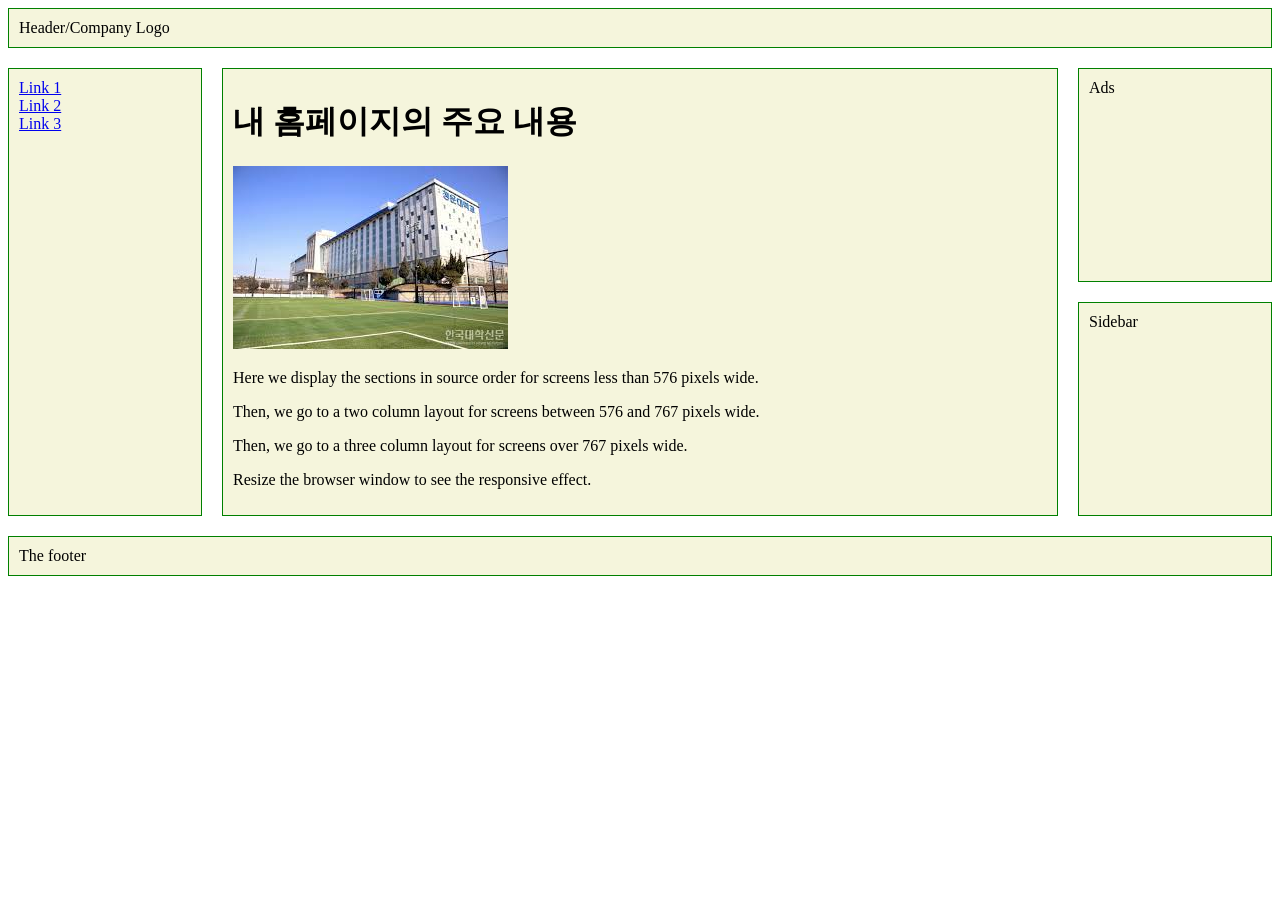
==== index.html @ 65faa6d1 "메인 홈페이지 업로드" ====
<!DOCTYPE html>
<html>
<head>
<title>Page Title</title>
<meta charset="UTF-8">
<meta name="viewport" content="width=device-width, initial-scale=1">
<style>
* {
  box-sizing: border-box;
}

.container {
  display: grid;
  grid-template-columns: repeat(12, [col-start] 1fr);
  gap: 20px;
}

nav ul {
  list-style: none;
  margin: 0;
  padding: 0;
}

/* Mobile first */
.container > * {
  border: 1px solid green;
  background-color: beige;
  padding: 10px;
  grid-column: col-start / span 12;
}

@media (min-width: 576px) {
  .sidebar {
    grid-column: col-start / span 3;
    grid-row: 3;
  }
  .ads {
    grid-column: col-start / span 3;
  }
  .content, .footer {
    grid-column: col-start 4 / span 9;
  }
  nav ul {
    display: flex;
    justify-content: space-between;
  }
}

@media (min-width: 768px) {
  .nav {
    grid-column: col-start / span 2;
    grid-row: 2 / 4;
  }
  .content {
    grid-column: col-start 3 / span 8;
    grid-row: 2 / 4;
  }
  .sidebar {
    grid-column: col-start 11 / span 2;
  }
  .ads {
    grid-column: col-start 11 / span 2;
  }
  .footer {
    grid-column: col-start / span 12;
  }
  nav ul {
    flex-direction: column;
  }
}
</style>
</head>
<body>

<div class="container">
  <header class="head">Header/Company Logo</header>
  <nav class="nav">
    <ul>
      <li><a href="#">Link 1</a></li>
      <li><a href="#">Link 2</a></li>
      <li><a href="#">Link 3</a></li>
    </ul>
  </nav>
  <div class="content">
    <h1>내 홈페이지의 주요 내용</h1>
    <img src="./img/cwu.jpg" alt=""><br>
    <p>Here we display the sections in source order for screens less than 576 pixels wide.</p>
    <p>Then, we go to a two column layout for screens between 576 and 767 pixels wide.</p>
    <p>Then, we go to a three column layout for screens over 767 pixels wide.</p>
    <p>Resize the browser window to see the responsive effect.</p>
  </div>
  <div class="sidebar">Sidebar</div>
  <div class="ads">Ads</div>
  <footer class="footer">The footer</footer>
</div>

</body>
</html>
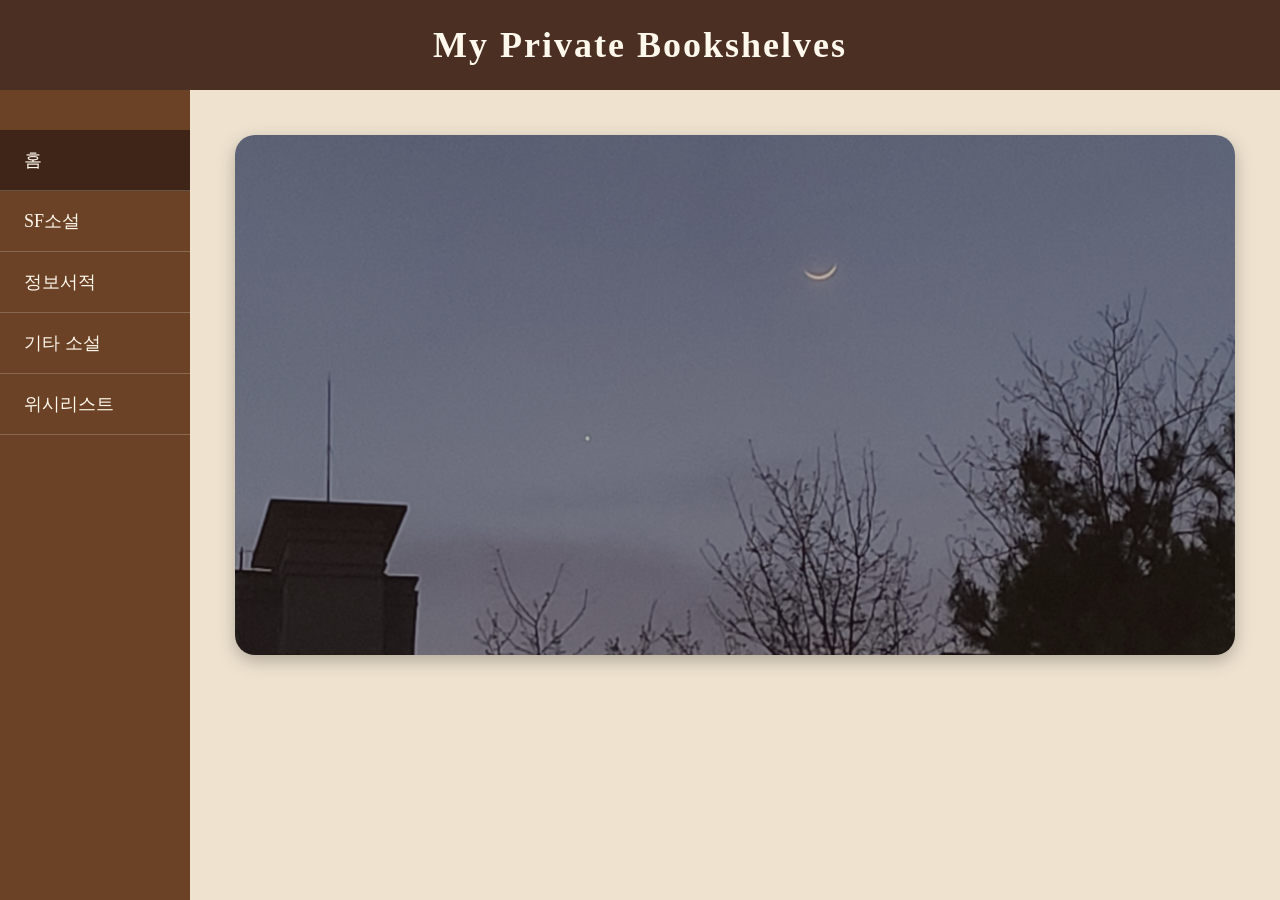
==== commit fe1273a3: "Add files via upload" ====
--- a/index.html
+++ b/index.html
@@ -1,98 +1,30 @@
 <!DOCTYPE html>
-<html>
+<html lang="ko">
 <head>
-<title>Page Title</title>
-<meta charset="UTF-8">
-<meta name="viewport" content="width=device-width, initial-scale=1">
-<style>
-* {
-  box-sizing: border-box;
-}
-
-.container {
-  display: grid;
-  grid-template-columns: repeat(12, [col-start] 1fr);
-  gap: 20px;
-}
-
-nav ul {
-  list-style: none;
-  margin: 0;
-  padding: 0;
-}
-
-/* Mobile first */
-.container > * {
-  border: 1px solid green;
-  background-color: beige;
-  padding: 10px;
-  grid-column: col-start / span 12;
-}
-
-@media (min-width: 576px) {
-  .sidebar {
-    grid-column: col-start / span 3;
-    grid-row: 3;
-  }
-  .ads {
-    grid-column: col-start / span 3;
-  }
-  .content, .footer {
-    grid-column: col-start 4 / span 9;
-  }
-  nav ul {
-    display: flex;
-    justify-content: space-between;
-  }
-}
-
-@media (min-width: 768px) {
-  .nav {
-    grid-column: col-start / span 2;
-    grid-row: 2 / 4;
-  }
-  .content {
-    grid-column: col-start 3 / span 8;
-    grid-row: 2 / 4;
-  }
-  .sidebar {
-    grid-column: col-start 11 / span 2;
-  }
-  .ads {
-    grid-column: col-start 11 / span 2;
-  }
-  .footer {
-    grid-column: col-start / span 12;
-  }
-  nav ul {
-    flex-direction: column;
-  }
-}
-</style>
+  <meta charset="UTF-8">
+  <title>My Private Bookshelves</title>
+  <link rel="stylesheet" href="css/style.css">
 </head>
 <body>
 
-<div class="container">
-  <header class="head">Header/Company Logo</header>
-  <nav class="nav">
-    <ul>
-      <li><a href="#">Link 1</a></li>
-      <li><a href="#">Link 2</a></li>
-      <li><a href="#">Link 3</a></li>
-    </ul>
-  </nav>
-  <div class="content">
-    <h1>내 홈페이지의 주요 내용</h1>
-    <img src="./img/cwu.jpg" alt=""><br>
-    <p>Here we display the sections in source order for screens less than 576 pixels wide.</p>
-    <p>Then, we go to a two column layout for screens between 576 and 767 pixels wide.</p>
-    <p>Then, we go to a three column layout for screens over 767 pixels wide.</p>
-    <p>Resize the browser window to see the responsive effect.</p>
+  <header class="title-bar">
+    <h1>My Private Bookshelves</h1>
+  </header>
+
+  <div class="layout">
+    <nav class="sidebar">
+      <a href="index.html" class="active">홈</a>
+      <a href="sf.html">SF소설</a>
+      <a href="informa.html">정보서적</a>
+      <a href="otherNovel.html">기타 소설</a>
+      <a href="wishlist.html">위시리스트</a>
+    </nav>
+
+    <main class="content">
+      <section class="home-box">
+      </section>
+    </main>
   </div>
-  <div class="sidebar">Sidebar</div>
-  <div class="ads">Ads</div>
-  <footer class="footer">The footer</footer>
-</div>
 
 </body>
 </html>
--- a/css/style.css
+++ b/css/style.css
@@ -0,0 +1,169 @@
+* {
+  box-sizing: border-box;
+}
+
+body {
+  margin: 0;
+  font-family: Georgia, "Times New Roman", serif;
+  background-color: #efe3d0;
+  color: #3b2a1f;
+}
+
+/* 상단 타이틀바 */
+.title-bar {
+  height: 90px;
+  background-color: #4b2f22;
+  color: #fff8ed;
+  display: flex;
+  align-items: center;
+  justify-content: center;
+  letter-spacing: 2px;
+}
+
+.title-bar h1 {
+  margin: 0;
+  font-size: 36px;
+}
+
+/* 전체 레이아웃 */
+.layout {
+  display: flex;
+  min-height: calc(100vh - 90px);
+}
+
+/* 왼쪽 메뉴바 */
+.sidebar {
+  width: 190px;
+  background-color: #6b4226;
+  padding-top: 40px;
+  display: flex;
+  flex-direction: column;
+}
+
+.sidebar a {
+  color: #fff8ed;
+  text-decoration: none;
+  padding: 18px 24px;
+  font-size: 18px;
+  border-bottom: 1px solid rgba(255, 255, 255, 0.2);
+}
+
+.sidebar a:hover,
+.sidebar a.active {
+  background-color: #3f2518;
+}
+
+/* 오른쪽 콘텐츠 영역 */
+.content {
+  flex: 1;
+  padding: 45px;
+}
+
+/* 홈 화면 */
+.home-box {
+  width: 100%;
+  height: 520px;
+  border-radius: 20px;
+  background-image: linear-gradient(rgba(60, 35, 20, 0.35), rgba(60, 35, 20, 0.35)),
+                    url("../images/library-bg.jpg");
+  background-size: cover;
+  background-position: center;
+  display: flex;
+  align-items: center;
+  justify-content: center;
+  box-shadow: 0 6px 18px rgba(0, 0, 0, 0.25);
+}
+
+
+/* 장르 페이지 책장 */
+.genre-title {
+  font-size: 30px;
+  margin-bottom: 35px;
+}
+
+.shelf-area {
+  background-color: #d8b98c;
+  border-radius: 18px;
+  padding: 50px 40px 35px;
+  box-shadow: inset 0 -18px 0 #7b4f2f, 0 6px 15px rgba(0, 0, 0, 0.2);
+}
+
+.book-list {
+  display: flex;
+  gap: 35px;
+  align-items: flex-end;
+  flex-wrap: wrap;
+}
+
+.book {
+  text-align: center;
+  text-decoration: none;
+  color: #3b2a1f;
+}
+
+.book img {
+  width: 130px;
+  height: 195px;
+  object-fit: cover;
+  border-radius: 4px;
+  box-shadow: 5px 5px 12px rgba(0, 0, 0, 0.35);
+  transition: transform 0.2s;
+}
+
+.book img:hover {
+  transform: translateY(-8px) scale(1.04);
+}
+
+.book p {
+  margin-top: 12px;
+  font-weight: bold;
+}
+
+/* 책 상세 페이지 */
+.detail-box {
+  background-color: #fff8ed;
+  border-radius: 20px;
+  padding: 45px;
+  min-height: 520px;
+  display: flex;
+  gap: 45px;
+  position: relative;
+  box-shadow: 0 6px 18px rgba(0, 0, 0, 0.22);
+}
+
+.detail-cover {
+  width: 190px;
+  height: 285px;
+  object-fit: cover;
+  border-radius: 5px;
+  box-shadow: 6px 6px 14px rgba(0, 0, 0, 0.35);
+}
+
+.detail-info h2 {
+  font-size: 32px;
+  margin-top: 0;
+}
+
+.detail-info p {
+  font-size: 18px;
+  line-height: 1.8;
+}
+
+.arrows {
+  position: absolute;
+  right: 35px;
+  bottom: 30px;
+  display: flex;
+  gap: 20px;
+}
+
+.arrows a {
+  text-decoration: none;
+  color: #4b2f22;
+  font-weight: bold;
+  font-size: 17px;
+}
+
+.arrows a:hover {
+  text-decoration: underline;
+}
